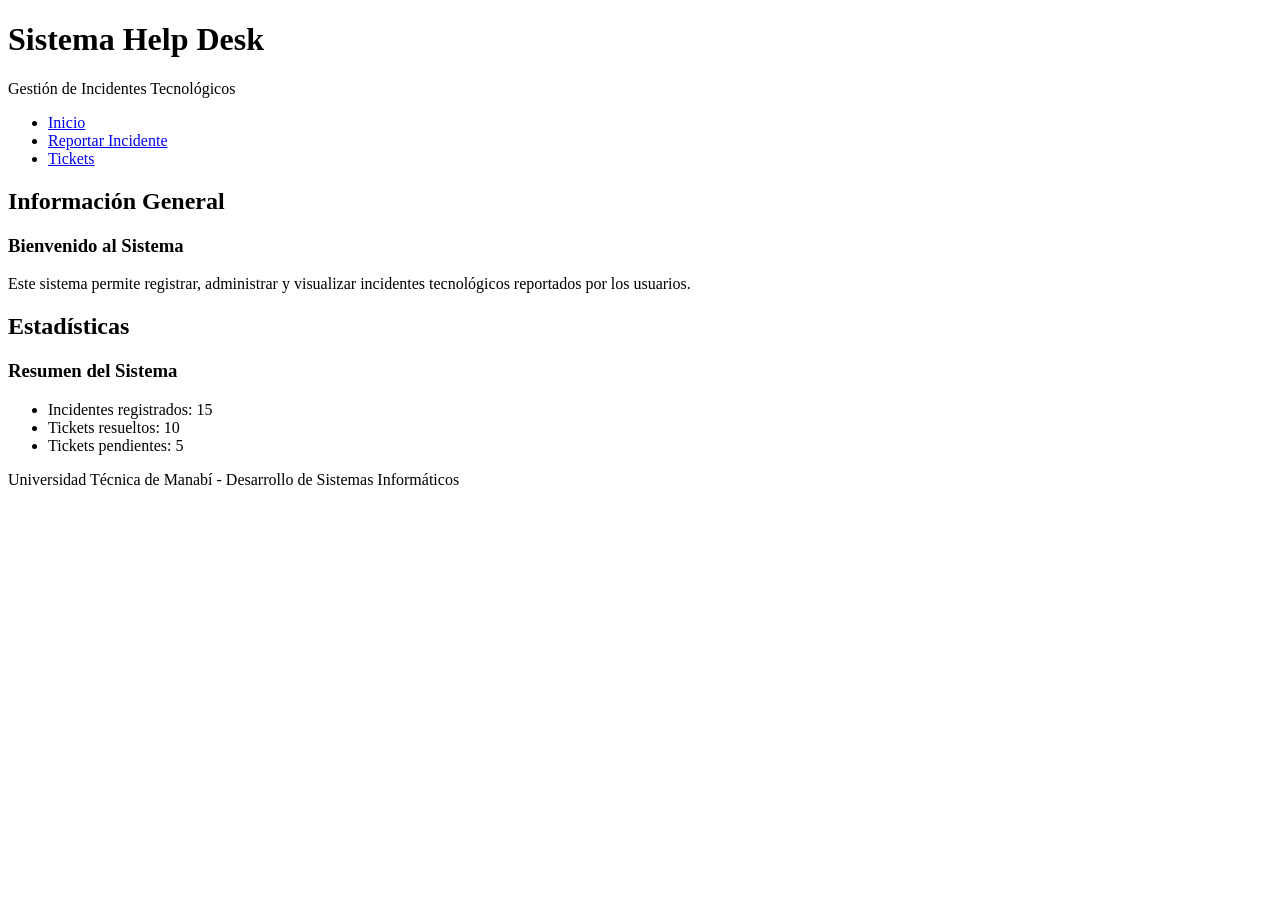
==== index.html @ 3c0b8cb1 "Add files via upload Subida inicial del sistema Help Desk" ====
<!DOCTYPE html>
<html lang="es">
<head>
    <meta charset="UTF-8">
    <meta name="viewport" content="width=device-width, initial-scale=1.0">
    <title>Help Desk - Inicio</title>
</head>
<body>

    <header>
        <h1>Sistema Help Desk</h1>
        <p>Gestión de Incidentes Tecnológicos</p>
    </header>

    <nav>
        <ul>
            <li><a href="index.html">Inicio</a></li>
            <li><a href="reportar.html">Reportar Incidente</a></li>
            <li><a href="tickets.html">Tickets</a></li>
        </ul>
    </nav>

    <main>

        <section>

            <h2>Información General</h2>

            <article>
                <h3>Bienvenido al Sistema</h3>

                <p>
                    Este sistema permite registrar, administrar y visualizar
                    incidentes tecnológicos reportados por los usuarios.
                </p>

            </article>

        </section>

        <section>

            <h2>Estadísticas</h2>

            <article>

                <h3>Resumen del Sistema</h3>

                <ul>
                    <li>Incidentes registrados: 15</li>
                    <li>Tickets resueltos: 10</li>
                    <li>Tickets pendientes: 5</li>
                </ul>

            </article>

        </section>

    </main>

    <footer>
        <p>Universidad Técnica de Manabí - Desarrollo de Sistemas Informáticos</p>
    </footer>

</body>
</html>
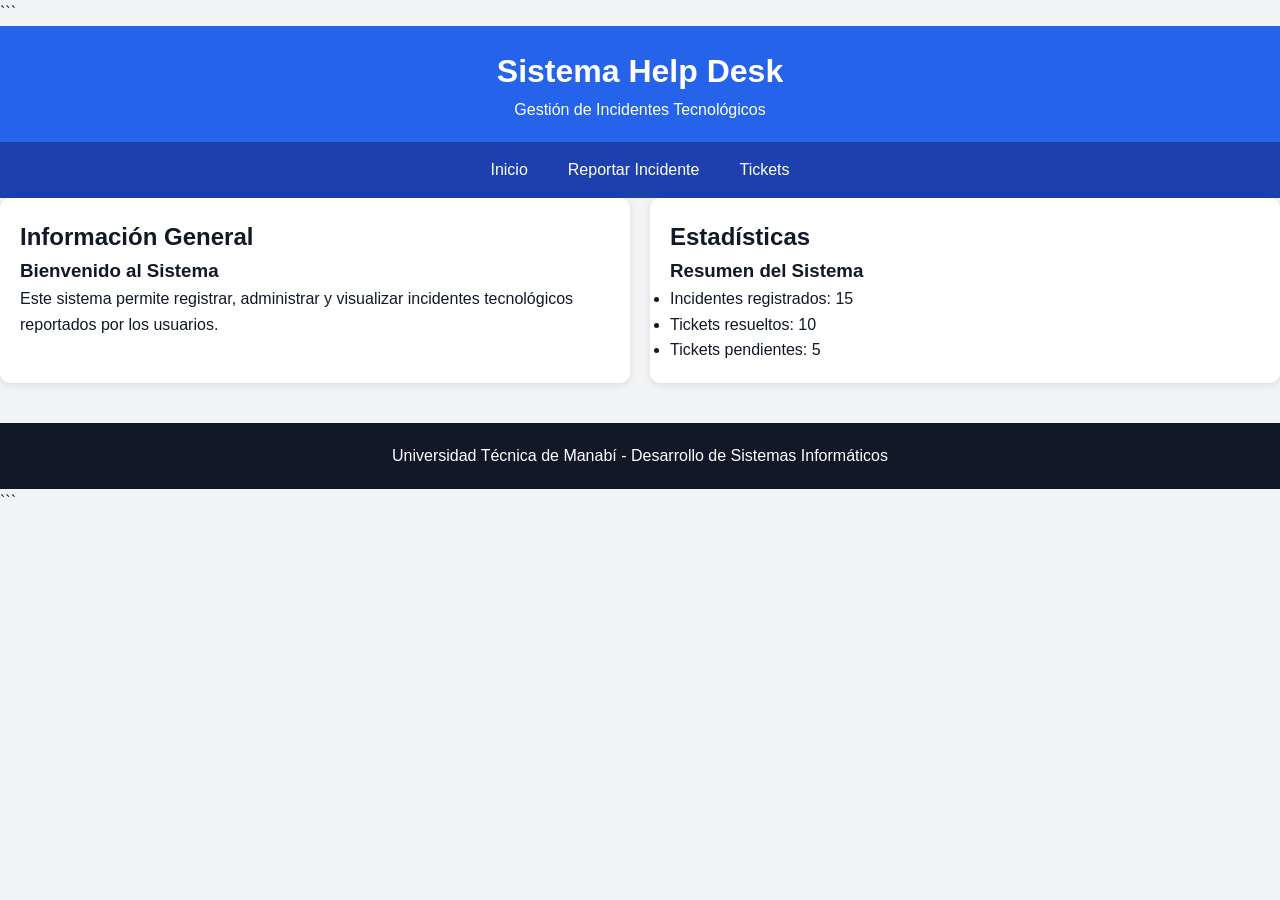
==== commit bd98e97d: "Actividad 6 - Diseño adaptable y responsive" ====
--- a/index.html
+++ b/index.html
@@ -1,66 +1,63 @@
 <!DOCTYPE html>
+
 <html lang="es">
 <head>
     <meta charset="UTF-8">
     <meta name="viewport" content="width=device-width, initial-scale=1.0">
     <title>Help Desk - Inicio</title>
+    <link rel="stylesheet" href="style.css">
 </head>
 <body>
 
-    <header>
-        <h1>Sistema Help Desk</h1>
-        <p>Gestión de Incidentes Tecnológicos</p>
-    </header>
+```
+<header>
+    <h1>Sistema Help Desk</h1>
+    <p>Gestión de Incidentes Tecnológicos</p>
+</header>
 
-    <nav>
-        <ul>
-            <li><a href="index.html">Inicio</a></li>
-            <li><a href="reportar.html">Reportar Incidente</a></li>
-            <li><a href="tickets.html">Tickets</a></li>
-        </ul>
-    </nav>
+<nav>
+    <ul>
+        <li><a href="index.html">Inicio</a></li>
+        <li><a href="reportar.html">Reportar Incidente</a></li>
+        <li><a href="tickets.html">Tickets</a></li>
+    </ul>
+</nav>
 
-    <main>
+<main class="dashboard">
 
-        <section>
+    <section class="card">
+        <h2>Información General</h2>
 
-            <h2>Información General</h2>
+        <article>
+            <h3>Bienvenido al Sistema</h3>
 
-            <article>
-                <h3>Bienvenido al Sistema</h3>
+            <p>
+                Este sistema permite registrar, administrar y visualizar
+                incidentes tecnológicos reportados por los usuarios.
+            </p>
+        </article>
+    </section>
 
-                <p>
-                    Este sistema permite registrar, administrar y visualizar
-                    incidentes tecnológicos reportados por los usuarios.
-                </p>
+    <section class="card">
+        <h2>Estadísticas</h2>
 
-            </article>
+        <article>
+            <h3>Resumen del Sistema</h3>
 
-        </section>
+            <ul>
+                <li>Incidentes registrados: 15</li>
+                <li>Tickets resueltos: 10</li>
+                <li>Tickets pendientes: 5</li>
+            </ul>
+        </article>
+    </section>
 
-        <section>
+</main>
 
-            <h2>Estadísticas</h2>
-
-            <article>
-
-                <h3>Resumen del Sistema</h3>
-
-                <ul>
-                    <li>Incidentes registrados: 15</li>
-                    <li>Tickets resueltos: 10</li>
-                    <li>Tickets pendientes: 5</li>
-                </ul>
-
-            </article>
-
-        </section>
-
-    </main>
-
-    <footer>
-        <p>Universidad Técnica de Manabí - Desarrollo de Sistemas Informáticos</p>
-    </footer>
+<footer>
+    <p>Universidad Técnica de Manabí - Desarrollo de Sistemas Informáticos</p>
+</footer>
+```
 
 </body>
-</html>+</html>
--- a/style.css
+++ b/style.css
@@ -0,0 +1,213 @@
+:root{
+--color-primario:#2563eb;
+--color-secundario:#6b7280;
+--color-exito:#16a34a;
+--color-peligro:#dc2626;
+--color-advertencia:#facc15;
+--color-fondo:#f3f4f6;
+--color-texto:#111827;
+}
+
+*{
+margin:0;
+padding:0;
+box-sizing:border-box;
+}
+
+body{
+font-family:Arial, sans-serif;
+background:var(--color-fondo);
+color:var(--color-texto);
+line-height:1.6;
+}
+
+/* HEADER */
+
+header{
+background:var(--color-primario);
+color:white;
+text-align:center;
+padding:20px;
+}
+
+/* NAVBAR */
+
+nav{
+background:#1e40af;
+}
+
+nav ul{
+display:flex;
+justify-content:center;
+list-style:none;
+}
+
+nav li{
+margin:0;
+}
+
+nav a{
+display:block;
+color:white;
+text-decoration:none;
+padding:15px 20px;
+}
+
+nav a:hover
+
+/* CONTENIDO */
+
+main{
+max-width:1100px;
+margin:auto;
+padding:20px;
+}
+
+/* DASHBOARD GRID */
+
+.dashboard{
+display:grid;
+grid-template-columns:repeat(auto-fit,minmax(300px,1fr));
+gap:20px;
+}
+
+/* CARDS */
+
+.card{
+background:white;
+padding:20px;
+border-radius:10px;
+margin-bottom:20px;
+box-shadow:0 2px 8px rgba(0,0,0,.1);
+}
+
+/* BOTONES */
+
+button{
+border:none;
+cursor:pointer;
+padding:12px 20px;
+border-radius:6px;
+font-size:16px;
+}
+
+.btn-primario{
+background:var(--color-primario);
+color:white;
+}
+
+.btn-primario:hover{
+opacity:.9;
+}
+
+/* FORMULARIOS */
+
+input,
+select,
+textarea{
+width:100%;
+padding:12px;
+border:1px solid #ccc;
+border-radius:6px;
+margin-top:5px;
+margin-bottom:15px;
+}
+
+input:focus,
+select:focus,
+textarea:focus{
+outline:2px solid var(--color-primario);
+}
+
+/* RADIO BUTTONS */
+
+input[type="radio"]{
+width:auto;
+margin-right:5px;
+}
+
+input[type="radio"] + label{
+display:inline;
+}
+
+/* TABLAS */
+
+table{
+width:100%;
+border-collapse:collapse;
+}
+
+th{
+background:var(--color-primario);
+color:white;
+}
+
+th,
+td{
+padding:12px;
+border:1px solid #ddd;
+text-align:left;
+}
+
+/* BADGES */
+
+.badge-alta{
+background:#dc2626;
+color:white;
+padding:5px 10px;
+border-radius:20px;
+}
+
+.badge-media{
+background:#facc15;
+color:black;
+padding:5px 10px;
+border-radius:20px;
+}
+
+.badge-baja{
+background:#16a34a;
+color:white;
+padding:5px 10px;
+border-radius:20px;
+}
+
+/* FOOTER */
+
+footer{
+background:#111827;
+color:white;
+text-align:center;
+padding:20px;
+margin-top:20px;
+}
+
+/* RESPONSIVE */
+
+@media(max-width:768px){
+
+```
+nav ul{
+    flex-direction:column;
+}
+
+nav a{
+    text-align:center;
+    border-top:1px solid rgba(255,255,255,.2);
+}
+
+table{
+    display:block;
+    overflow-x:auto;
+}
+
+main{
+    padding:10px;
+}
+
+.dashboard{
+    grid-template-columns:1fr;
+}
+```
+
+}
